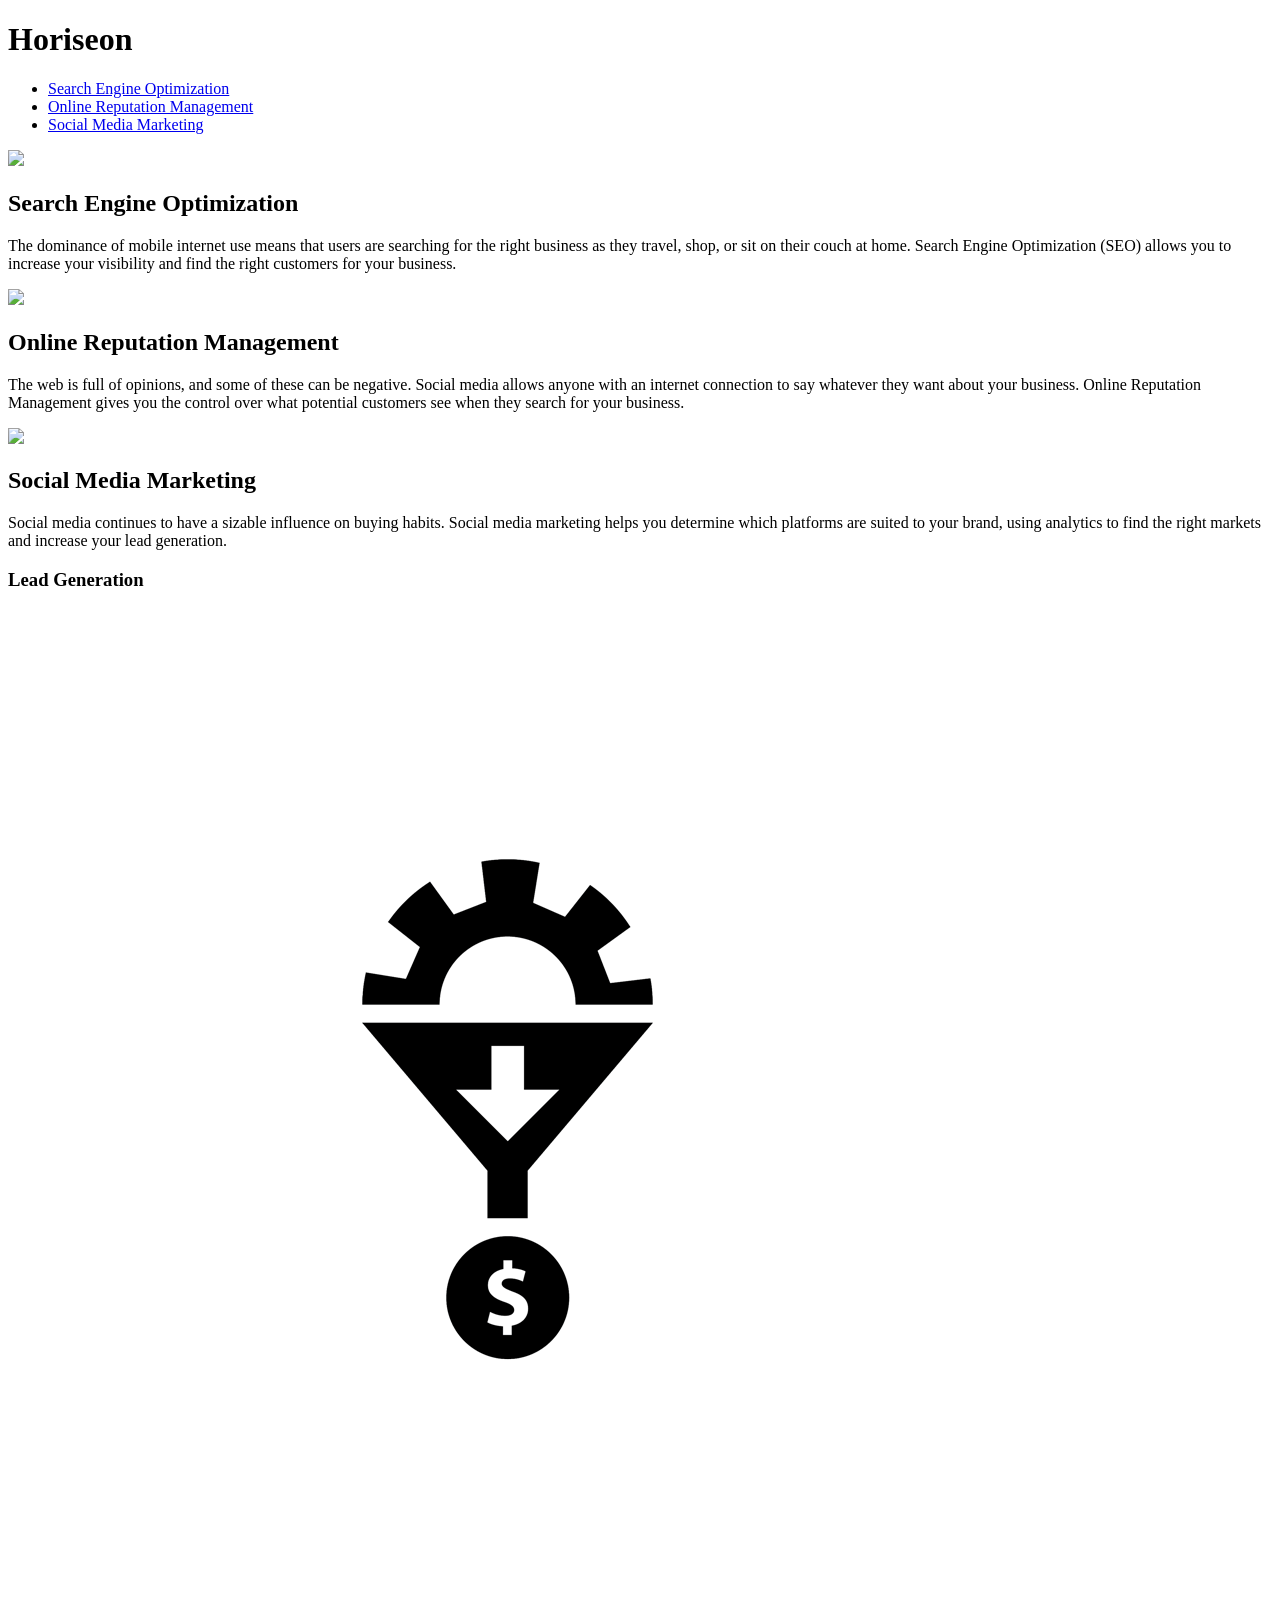
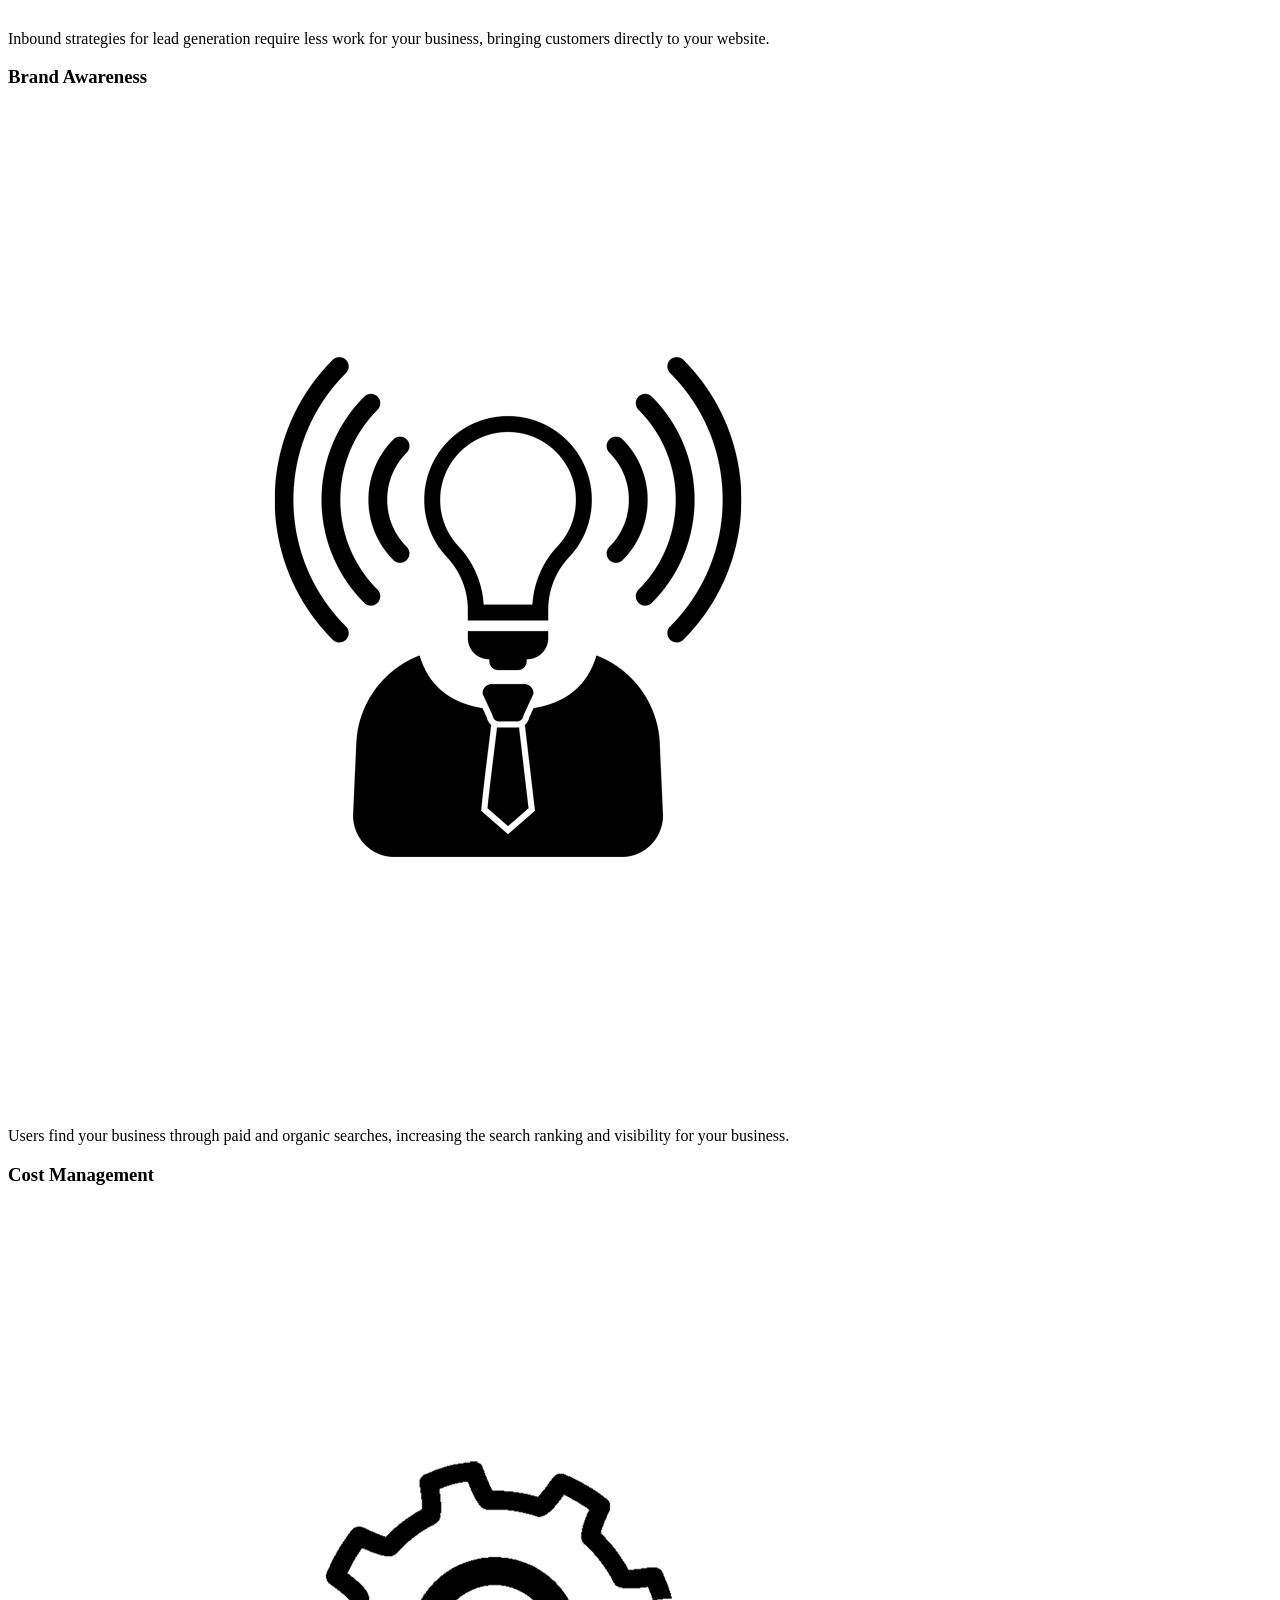
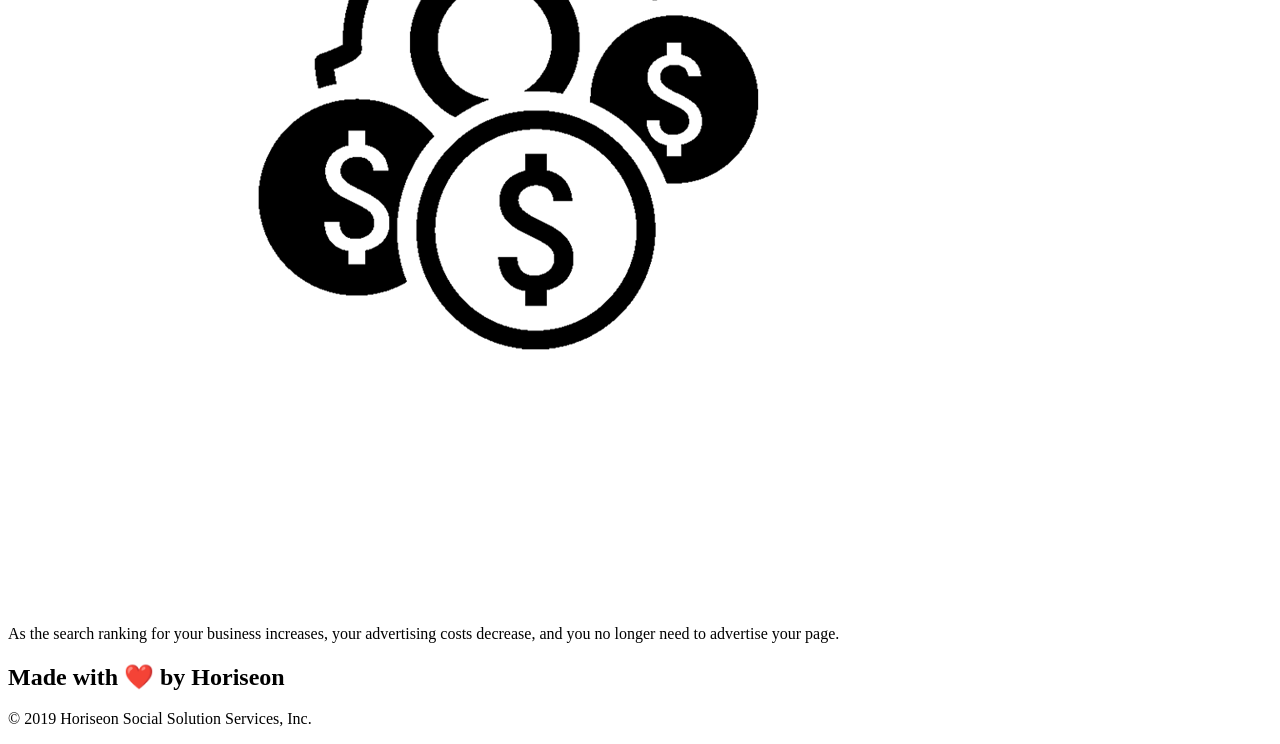
==== starter/index.html @ e0c99356 "Added starter code to new repo & changed the title" ====
<!DOCTYPE html>
<html lang="en-gb">

<head>
    <meta charset="UTF-8" />
    <link rel="stylesheet" href="./assets/css/style.css">
    <title>Creative Inscription</title>
</head>

<body>
    <div class="header">
        <h1>Hori<span class="seo">seo</span>n</h1>
        <div>
            <ul>
                <li>
                    <a href="#search-engine-optimization">Search Engine Optimization</a>
                </li>
                <li>
                    <a href="#online-reputation-management">Online Reputation Management</a>
                </li>
                <li>
                    <a href="#social-media-marketing">Social Media Marketing</a>
                </li>
            </ul>
        </div>
    </div>
    <div class="hero"></div>
    <div class="content">
        <div class="search-engine-optimization">
            <img src="./assets/images/search-engine-optimization.jpg" class="float-left" />
            <h2>Search Engine Optimization</h2>
            <p>
                The dominance of mobile internet use means that users are searching for the right business as they travel, shop, or sit on their couch at home. Search Engine Optimization (SEO) allows you to increase your visibility and find the right customers for your business.
            </p>
        </div>
        <div id="online-reputation-management" class="online-reputation-management">
            <img src="./assets/images/online-reputation-management.jpg" class="float-right" />
            <h2>Online Reputation Management</h2>
            <p>
                The web is full of opinions, and some of these can be negative. Social media allows anyone with an internet connection to say whatever they want about your business. Online Reputation Management gives you the control over what potential customers see when they search for your business.
            </p>
        </div>
        <div id="social-media-marketing" class="social-media-marketing">
            <img src="./assets/images/social-media-marketing.jpg" class="float-left" />
            <h2>Social Media Marketing</h2>
            <p>
                Social media continues to have a sizable influence on buying habits. Social media marketing helps you determine which platforms are suited to your brand, using analytics to find the right markets and increase your lead generation.
            </p>
        </div>
    </div>
    <div class="benefits">
        <div class="benefit-lead">
            <h3>Lead Generation</h3>
            <img src="./assets/images/lead-generation.png" />
            <p>
                Inbound strategies for lead generation require less work for your business, bringing customers directly to your website.
            </p>
        </div>
        <div class="benefit-brand">
            <h3>Brand Awareness</h3>
            <img src="./assets/images/brand-awareness.png" />
            <p>
                Users find your business through paid and organic searches, increasing the search ranking and visibility for your business.
            </p>
        </div>
        <div class="benefit-cost">
            <h3>Cost Management</h3>
            <img src="./assets/images/cost-management.png"></img>
            <p>
                As the search ranking for your business increases, your advertising costs decrease, and you no longer need to advertise your page.
            </p>
        </div>
    </div>
    <div class="footer">
        <h2>Made with ❤️️ by Horiseon</h2>
        <p>
            &copy; 2019 Horiseon Social Solution Services, Inc.
        </p>
    </div>
</body>

</html>
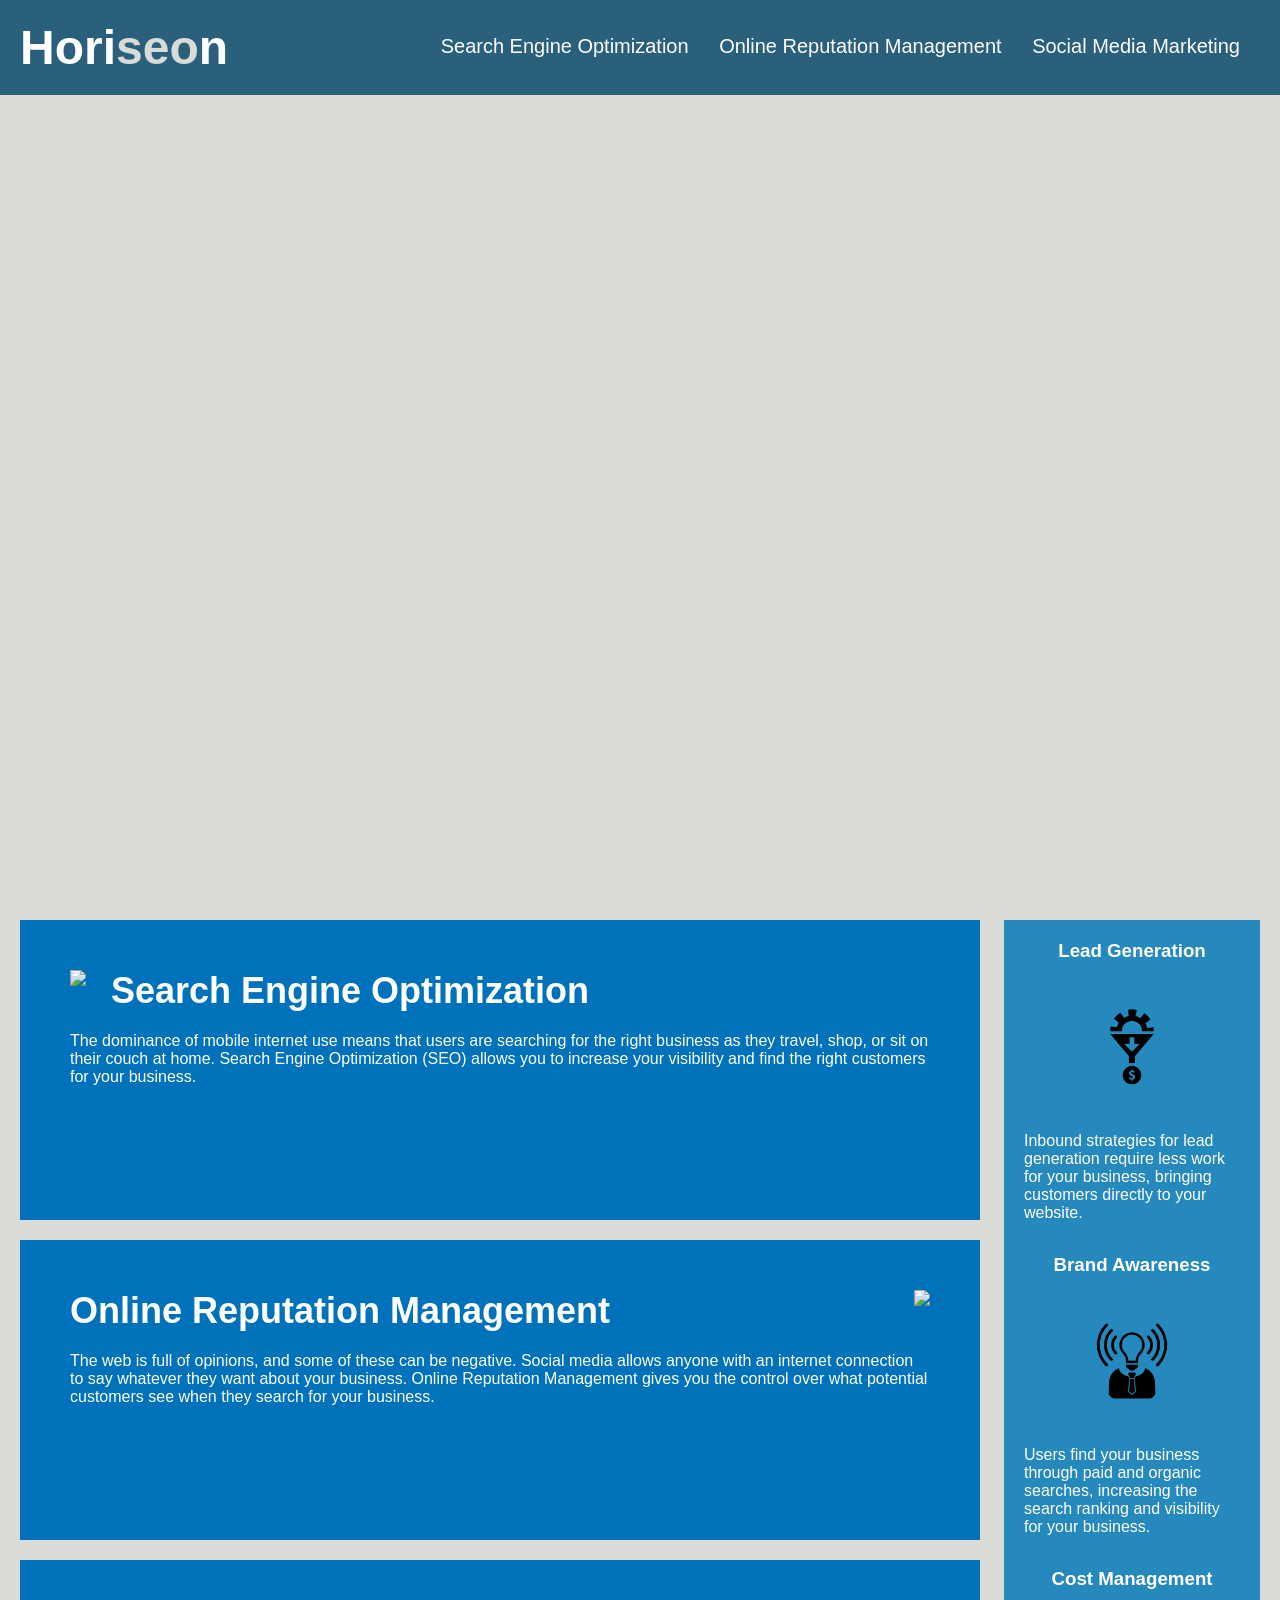
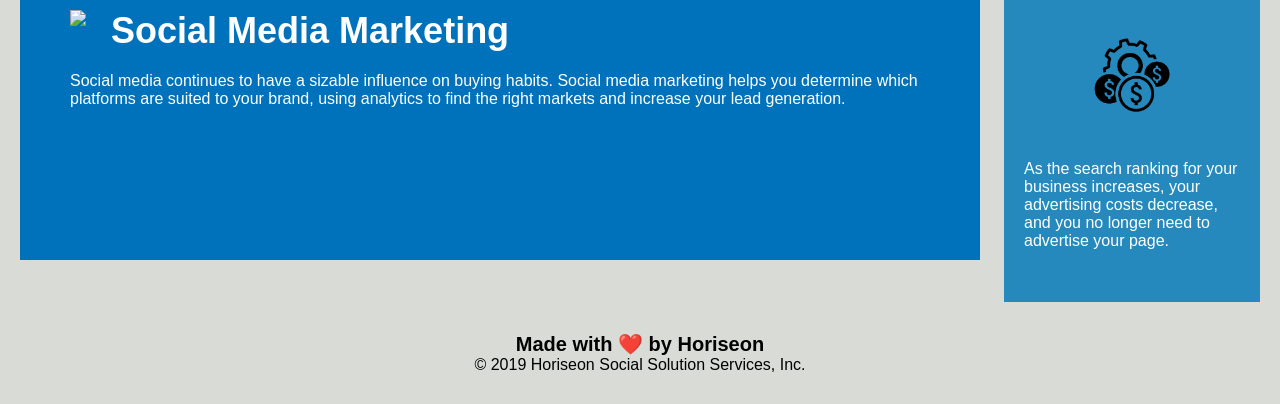
==== commit 32ecd70a: "Changed div tag to header,commented on css file" ====
--- a/starter/index.html
+++ b/starter/index.html
@@ -8,7 +8,7 @@
 </head>
 
 <body>
-    <div class="header">
+    <header class="header">
         <h1>Hori<span class="seo">seo</span>n</h1>
         <div>
             <ul>
@@ -23,7 +23,8 @@
                 </li>
             </ul>
         </div>
-    </div>
+    </header>
+
     <div class="hero"></div>
     <div class="content">
         <div class="search-engine-optimization">
--- a/starter/assets/css/style.css
+++ b/starter/assets/css/style.css
@@ -0,0 +1,212 @@
+/* Global Section
+----------------------------------------------------------------------------------------------*/
+* {
+    box-sizing: border-box;
+    padding: 0;
+    margin: 0;
+}
+
+body {
+    background-color: #d9dcd6;
+}
+
+/* Header Section
+-------------------------------------------------------------------------------------------------------------*/
+.header {
+    padding: 20px;
+    font-family: 'Trebuchet MS', 'Lucida Sans Unicode', 'Lucida Grande', 'Lucida Sans', Arial, sans-serif;
+    background-color: #2a607c;
+    color: #ffffff;
+}
+
+.header h1 {
+    display: inline-block;
+    font-size: 48px;
+}
+
+.header h1 .seo {
+    color: #d9dcd6;
+}
+
+.header div {
+    padding-top: 15px;
+    margin-right: 20px;
+    float: right;
+    font-family: 'Gill Sans', 'Gill Sans MT', Calibri, 'Trebuchet MS', sans-serif;
+    font-size: 20px;
+}
+
+.header div ul {
+    list-style-type: none;
+}
+
+.header div ul li {
+    display: inline-block;
+    margin-left: 25px;
+}
+
+a {
+    color: #ffffff;
+    text-decoration: none;
+}
+
+p {
+    font-size: 16px;
+}
+
+/* Hero Section
+---------------------------------------------------------------------------------------------*/
+.hero {
+    height: 800px;
+    width: 100%;
+    margin-bottom: 25px;
+    background-image: url("../images/digital-marketing-meeting.jpg");
+    background-size: cover;
+    background-position: center;
+}
+
+.float-left {
+    float: left;
+    margin-right: 25px;
+}
+
+.float-right {
+    float: right;
+    margin-left: 25px;
+}
+
+.content {
+    width: 75%;
+    display: inline-block;
+    margin-left: 20px;
+}
+
+/* Main/Side Section
+---------------------------------------------------------------------------------------------*/
+.benefits {
+    margin-right: 20px;
+    padding: 20px;
+    clear: both;
+    float: right;
+    width: 20%;
+    height: 100%;
+    font-family: 'Gill Sans', 'Gill Sans MT', Calibri, 'Trebuchet MS', sans-serif;
+    background-color: #2589bd;
+}
+
+.benefit-lead {
+    margin-bottom: 32px;
+    color: #ffffff;
+}
+
+.benefit-brand {
+    margin-bottom: 32px;
+    color: #ffffff;
+}
+
+.benefit-cost {
+    margin-bottom: 32px;
+    color: #ffffff;
+}
+
+.benefit-lead h3 {
+    margin-bottom: 10px;
+    text-align: center;
+}
+
+.benefit-brand h3 {
+    margin-bottom: 10px;
+    text-align: center;
+}
+
+.benefit-cost h3 {
+    margin-bottom: 10px;
+    text-align: center;
+}
+
+.benefit-lead img {
+    display: block;
+    margin: 10px auto;
+    max-width: 150px;
+}
+
+.benefit-brand img {
+    display: block;
+    margin: 10px auto;
+    max-width: 150px;
+}
+
+.benefit-cost img {
+    display: block;
+    margin: 10px auto;
+    max-width: 150px;
+}
+
+/* About/Main Section
+--------------------------------------------------------------------------------------------------*/
+.search-engine-optimization {
+    margin-bottom: 20px;
+    padding: 50px;
+    height: 300px;
+    font-family: 'Gill Sans', 'Gill Sans MT', Calibri, 'Trebuchet MS', sans-serif;
+    background-color: #0072bb;
+    color: #ffffff;
+}
+
+.online-reputation-management {
+    margin-bottom: 20px;
+    padding: 50px;
+    height: 300px;
+    font-family: 'Gill Sans', 'Gill Sans MT', Calibri, 'Trebuchet MS', sans-serif;
+    background-color: #0072bb;
+    color: #ffffff;
+}
+
+.social-media-marketing {
+    margin-bottom: 20px;
+    padding: 50px;
+    height: 300px;
+    font-family: 'Gill Sans', 'Gill Sans MT', Calibri, 'Trebuchet MS', sans-serif;
+    background-color: #0072bb;
+    color: #ffffff;
+}
+
+.search-engine-optimization img {
+    max-height: 200px;
+}
+
+.online-reputation-management img {
+    max-height: 200px;
+}
+
+.social-media-marketing img {
+    max-height: 200px;
+}
+
+.search-engine-optimization h2 {
+    margin-bottom: 20px;
+    font-size: 36px;
+}
+
+.online-reputation-management h2 {
+    margin-bottom: 20px;
+    font-size: 36px;
+}
+
+.social-media-marketing h2 {
+    margin-bottom: 20px;
+    font-size: 36px;
+}
+
+/* Footer
+--------------------------------------------------------------------------------------------------------------*/
+.footer {
+    padding: 30px;
+    clear: both;
+    font-family: 'Trebuchet MS', 'Lucida Sans Unicode', 'Lucida Grande', 'Lucida Sans', Arial, sans-serif;
+    text-align: center;
+}
+
+.footer h2 {
+    font-size: 20px;
+}
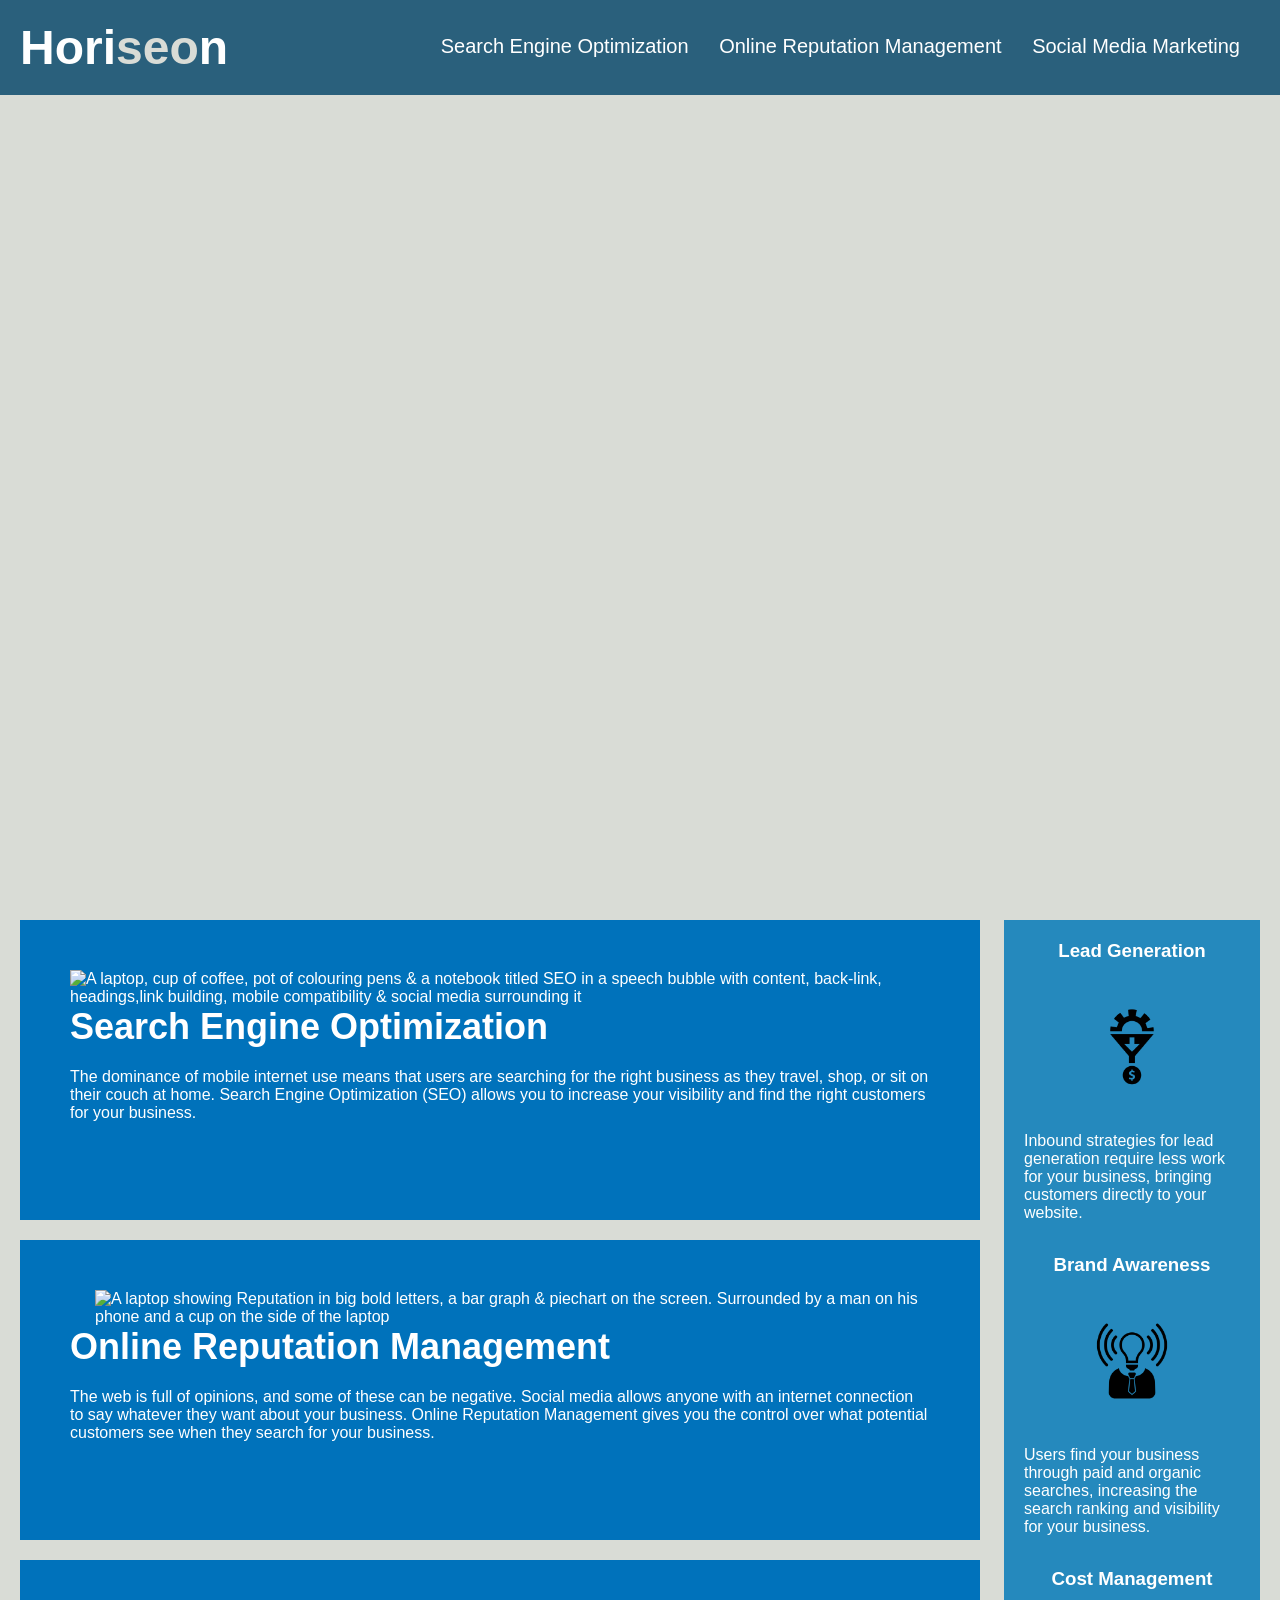
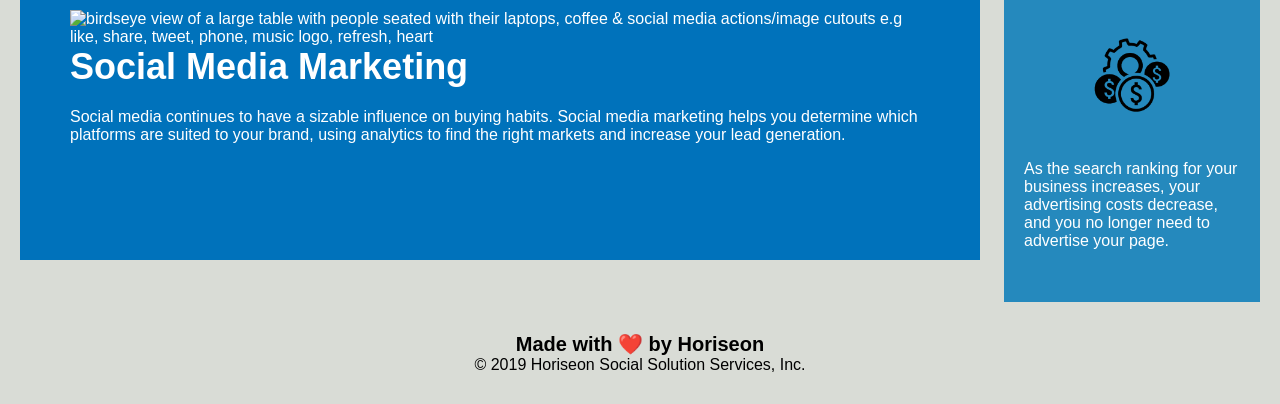
==== commit e4bca1bd: "Added alt attributes to all image elements in html" ====
--- a/starter/index.html
+++ b/starter/index.html
@@ -28,21 +28,24 @@
     <div class="hero"></div>
     <div class="content">
         <div class="search-engine-optimization">
-            <img src="./assets/images/search-engine-optimization.jpg" class="float-left" />
+            <img src="./assets/images/search-engine-optimization.jpg" class="float-left" alt="A laptop, cup of coffee, pot of colouring pens & a notebook titled
+            SEO in a speech bubble with content, back-link, headings,link building, mobile compatibility & social media surrounding it" />
             <h2>Search Engine Optimization</h2>
             <p>
                 The dominance of mobile internet use means that users are searching for the right business as they travel, shop, or sit on their couch at home. Search Engine Optimization (SEO) allows you to increase your visibility and find the right customers for your business.
             </p>
         </div>
         <div id="online-reputation-management" class="online-reputation-management">
-            <img src="./assets/images/online-reputation-management.jpg" class="float-right" />
+            <img src="./assets/images/online-reputation-management.jpg" class="float-right" alt="A laptop showing Reputation in big bold letters, a bar graph &
+            piechart on the screen. Surrounded by a man on his phone and a cup on the side of the laptop" />
             <h2>Online Reputation Management</h2>
             <p>
                 The web is full of opinions, and some of these can be negative. Social media allows anyone with an internet connection to say whatever they want about your business. Online Reputation Management gives you the control over what potential customers see when they search for your business.
             </p>
         </div>
         <div id="social-media-marketing" class="social-media-marketing">
-            <img src="./assets/images/social-media-marketing.jpg" class="float-left" />
+            <img src="./assets/images/social-media-marketing.jpg" class="float-left" alt="birdseye view of a large table with people seated with their laptops, coffee & social media actions/image cutouts
+            e.g like, share, tweet, phone, music logo, refresh, heart" />
             <h2>Social Media Marketing</h2>
             <p>
                 Social media continues to have a sizable influence on buying habits. Social media marketing helps you determine which platforms are suited to your brand, using analytics to find the right markets and increase your lead generation.
@@ -52,21 +55,22 @@
     <div class="benefits">
         <div class="benefit-lead">
             <h3>Lead Generation</h3>
-            <img src="./assets/images/lead-generation.png" />
+            <img src="./assets/images/lead-generation.png" alt="A black icon in the shape of half an hourglass, the top resembling a minute wheel
+            with a arrow pointing down like a drain to a circle with a dollar sign" />
             <p>
                 Inbound strategies for lead generation require less work for your business, bringing customers directly to your website.
             </p>
         </div>
         <div class="benefit-brand">
             <h3>Brand Awareness</h3>
-            <img src="./assets/images/brand-awareness.png" />
+            <img src="./assets/images/brand-awareness.png" alt="Black icon of a person wearing a black jumper & tie with their head as a bulb beaming with light" />
             <p>
                 Users find your business through paid and organic searches, increasing the search ranking and visibility for your business.
             </p>
         </div>
         <div class="benefit-cost">
             <h3>Cost Management</h3>
-            <img src="./assets/images/cost-management.png"></img>
+            <img src="./assets/images/cost-management.png" alt="half a minute wheel with 3 black circles with the $ on them"></img>
             <p>
                 As the search ranking for your business increases, your advertising costs decrease, and you no longer need to advertise your page.
             </p>
